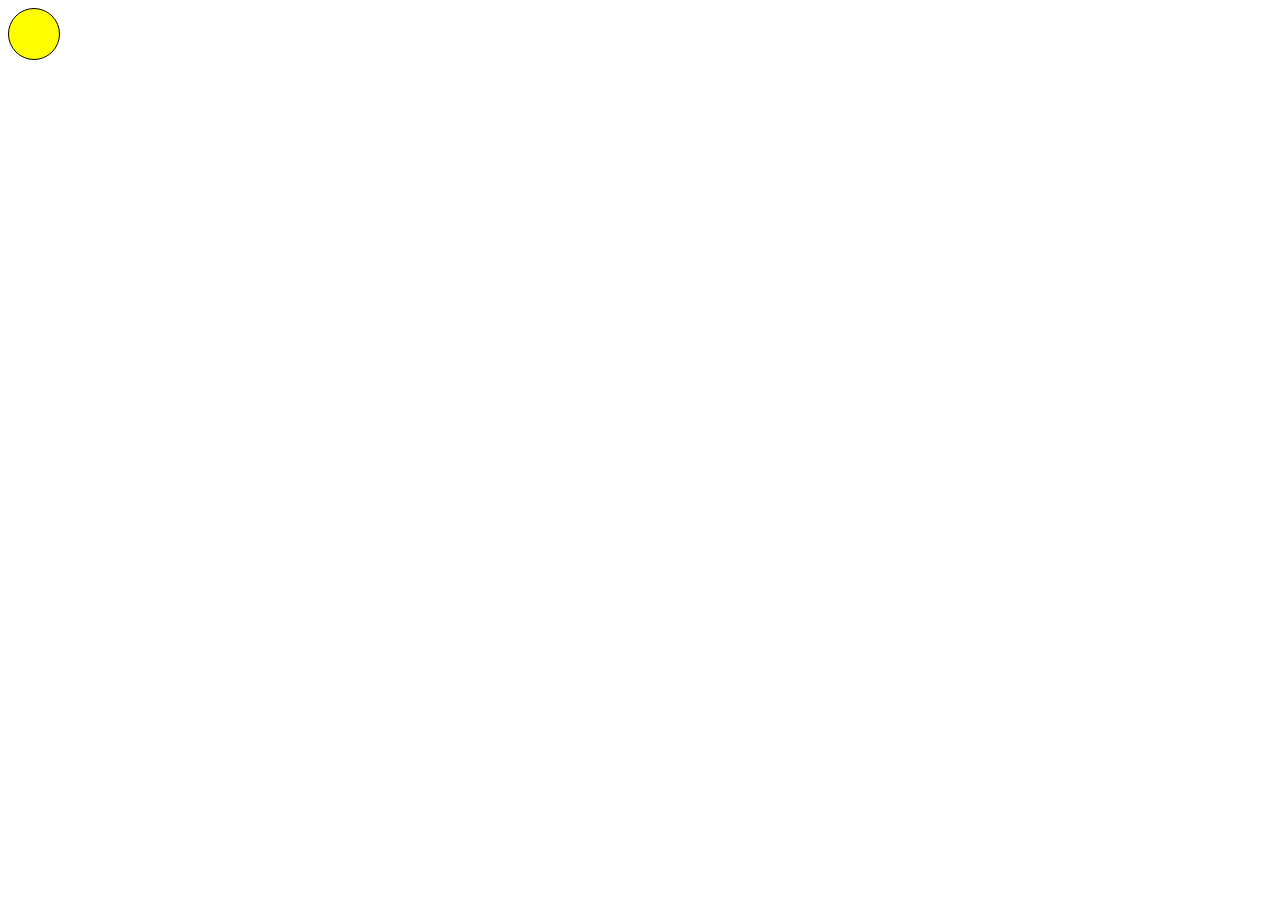
==== bouncingballs.html @ f558dcf0 "bouncing ball challenge" ====
<!DOCTYPE html>
<html lang="en">
<head>
    <meta charset="UTF-8">
    <meta name="viewport" content="width=device-width, initial-scale=1.0">
    <meta http-equiv="X-UA-Compatible" content="ie=edge">
    <link rel="stylesheet" href="css/bouncingballs.css" type="text/css" />
    <title>Document</title>
</head>
<body>
    <div class="ball ball1"></div>
    <div class="ball2"></div>
</body>
</html>
---- css/bouncingballs.css ----
.ball{
    border: 1px solid black;
    border-radius: 50%;
}

.ball1{
    width: 50px;
    height: 50px;
    background-color: yellow;
    left: 20%;
    top: 20%;
}
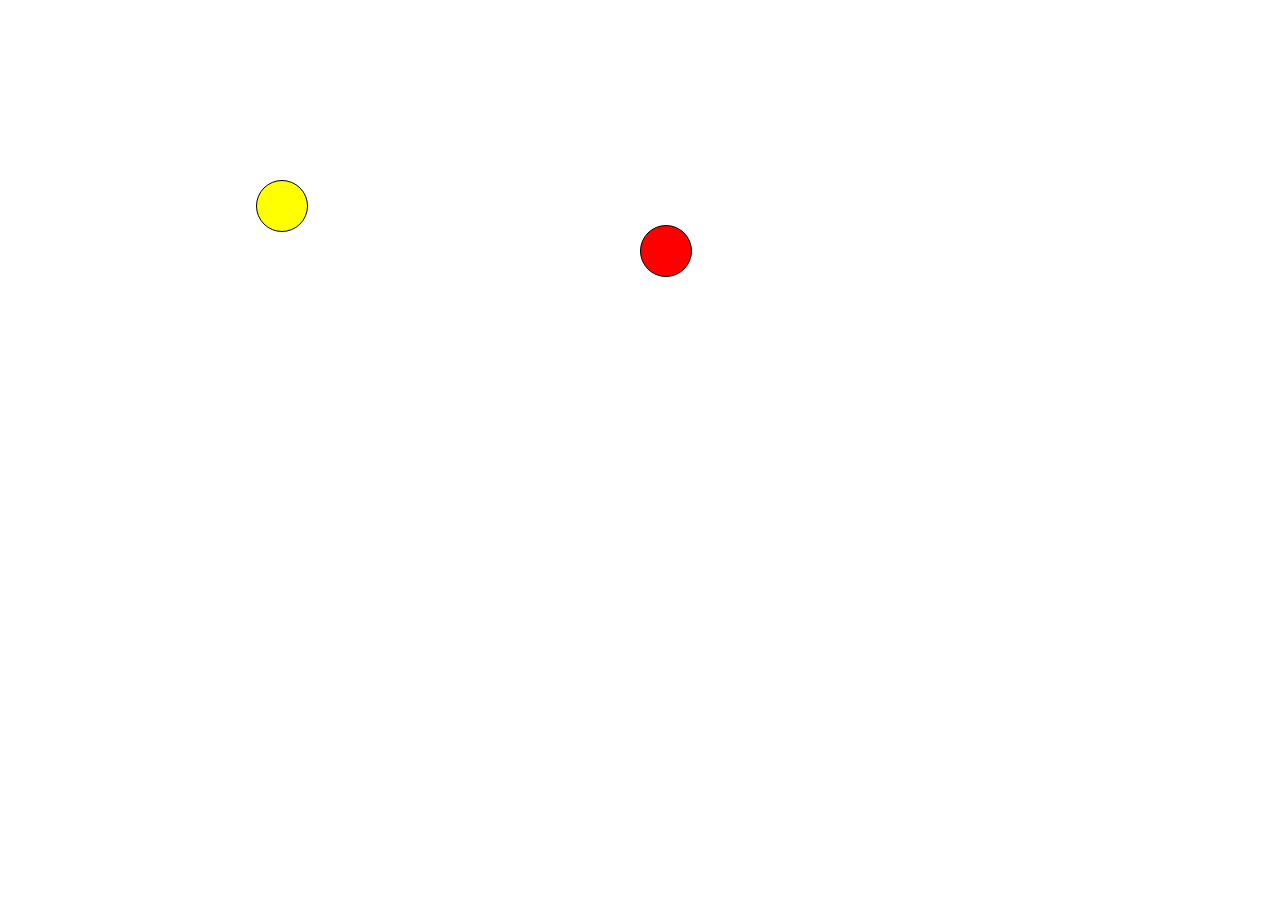
==== commit 861e61f1: "bouncing balls challenge updated" ====
--- a/bouncingballs.html
+++ b/bouncingballs.html
@@ -9,6 +9,6 @@
 </head>
 <body>
     <div class="ball ball1"></div>
-    <div class="ball2"></div>
+    <div class="ball ball2"></div>
 </body>
 </html>--- a/css/bouncingballs.css
+++ b/css/bouncingballs.css
@@ -1,12 +1,50 @@
 .ball{
+    width: 50px;
+    height: 50px;
     border: 1px solid black;
     border-radius: 50%;
 }
 
 .ball1{
-    width: 50px;
-    height: 50px;
     background-color: yellow;
     left: 20%;
     top: 20%;
+    position: absolute;
+    animation: bouncingball 4s linear infinite;
+}
+
+.ball2{
+    background-color: red;
+    left: 50%;
+    top: 25%;
+    position: absolute;
+    animation: bouncingball2 3s linear infinite;
+}
+
+/*@keyframes bouncingball {*/
+/*    0% {top: 20%;}*/
+/*    40% {top: 60%; transform: none;}*/
+/*    50% {top: 70%; transform: scale(1.5,1)}*/
+/*    100% {top: 20%;}*/
+/*}*/
+
+@keyframes bouncingball {
+    0% {top: 25%;}
+    20% {top: 60%; transform:none;}
+    25% {top: 70%; left: 55%; transform: scale(1.5,0.75)}
+    50% {top: 25%; left: 70%; transform: none}
+    70% {top: 60%; transform:none;}
+    75% {top: 70%; left: 55%; transform: scale(1.5,0.75)}
+    100% {top: 25%;}
+}
+
+
+@keyframes bouncingball2 {
+    0% {top: 25%;}
+    20% {top: 60%; transform:none;}
+    25% {top: 70%; left: 55%; transform: scale(1.5,0.75)}
+    50% {top: 25%; left: 60%; transform: none}
+    70% {top: 60%; transform:none;}
+    75% {top: 70%; left: 55%; transform: scale(1.5,0.75)}
+    100% {top: 25%;}
 }